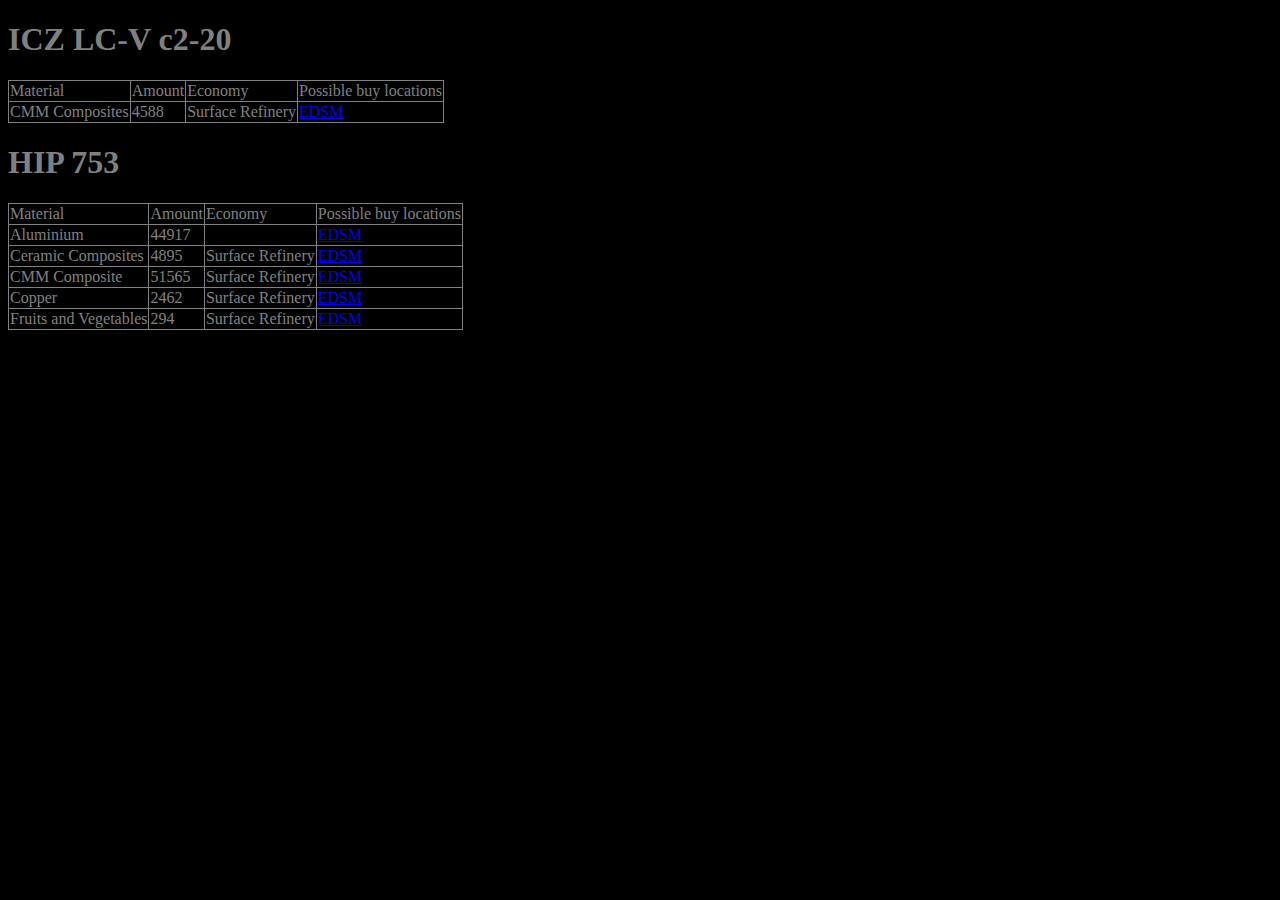
==== index.html @ 98dfaec8 "Create index.html" ====
<!DOCTYPE html>
<html lang="en">
<head>
    <meta charset="UTF-8">
    <meta name="viewport" content="width=device-width, initial-scale=1.0">
    <meta http-equiv="refresh" content="30">
    <title>Remaining demand</title>
    <style>
        table, th, td {
            border: 1px solid;
        }
        table {
            border-collapse: collapse;
        }
	html {
		background-color: black;
	}
	td, h1 {
		color: gray;
	}
    </style>
</head>
<body>
    <h1>ICZ LC-V c2-20</h1>
    <table>
        <thead>
            <tr>
                <td>
                    Material
                </td>
                <td>
                    Amount
                </td>
                <td>
                    Economy
                </td>
		<td>
		    Possible buy locations
		</td>
            </tr>
        </thead>
        <tbody>
            <tr>
                <td>CMM Composites</td>
                <td>4588</td>
                <td>Surface Refinery</td>
		<td><a href="https://www.edsm.net/en/search/stations/index/buyCommodity/508/cmdrPosition/ICZ+LC-V+c2-20/sortBy/distanceCMDR">EDSM</a></td>
            </tr>
        </tbody>
    </table>
    <h1>HIP 753</h1>
    <table>
        <thead>
            <tr>
                <td>
                    Material
                </td>
                <td>
                    Amount
                </td>
                <td>
                    Economy
                </td>
		<td>
		    Possible buy locations
		</td>
            </tr>
        </thead>
        <tbody>
            <tr>
                <td>Aluminium</td>
                <td>44917</td>
                <td></td>
		<td><a href="https://www.edsm.net/en/search/stations/index/buyCommodity/508/cmdrPosition/ICZ+LC-V+c2-20/sortBy/distanceCMDR">EDSM</a></td>
            </tr>
            <tr>
                <td>Ceramic Composites</td>
                <td>4895</td>
                <td>Surface Refinery</td>
		<td><a href="https://www.edsm.net/en/search/stations/index/buyCommodity/508/cmdrPosition/ICZ+LC-V+c2-20/sortBy/distanceCMDR">EDSM</a></td>
            </tr>
            <tr>
                <td>CMM Composite</td>
                <td>51565</td>
                <td>Surface Refinery</td>
		<td><a href="https://www.edsm.net/en/search/stations/index/buyCommodity/508/cmdrPosition/ICZ+LC-V+c2-20/sortBy/distanceCMDR">EDSM</a></td>
            </tr>
            <tr>
                <td>Copper</td>
                <td>2462</td>
                <td>Surface Refinery</td>
		<td><a href="https://www.edsm.net/en/search/stations/index/buyCommodity/508/cmdrPosition/ICZ+LC-V+c2-20/sortBy/distanceCMDR">EDSM</a></td>
            </tr>
            <tr>
                <td>Fruits and Vegetables</td>
                <td>294</td>
                <td>Surface Refinery</td>
		<td><a href="https://www.edsm.net/en/search/stations/index/buyCommodity/508/cmdrPosition/ICZ+LC-V+c2-20/sortBy/distanceCMDR">EDSM</a></td>
            </tr>
        </tbody>
    </table>
</body>
</html>
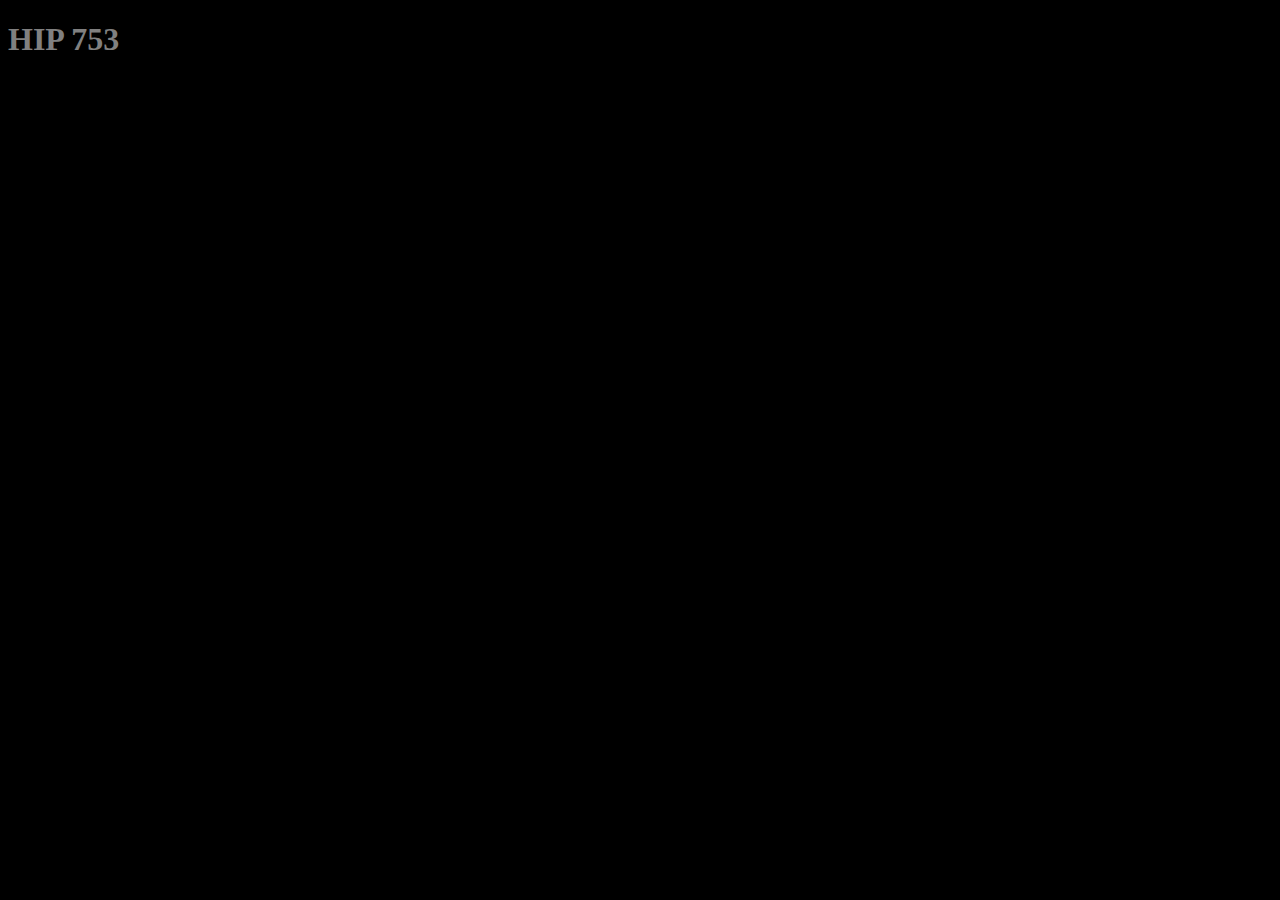
==== commit ca48038d: "Update index.html" ====
--- a/index.html
+++ b/index.html
@@ -21,83 +21,6 @@
     </style>
 </head>
 <body>
-    <h1>ICZ LC-V c2-20</h1>
-    <table>
-        <thead>
-            <tr>
-                <td>
-                    Material
-                </td>
-                <td>
-                    Amount
-                </td>
-                <td>
-                    Economy
-                </td>
-		<td>
-		    Possible buy locations
-		</td>
-            </tr>
-        </thead>
-        <tbody>
-            <tr>
-                <td>CMM Composites</td>
-                <td>4588</td>
-                <td>Surface Refinery</td>
-		<td><a href="https://www.edsm.net/en/search/stations/index/buyCommodity/508/cmdrPosition/ICZ+LC-V+c2-20/sortBy/distanceCMDR">EDSM</a></td>
-            </tr>
-        </tbody>
-    </table>
-    <h1>HIP 753</h1>
-    <table>
-        <thead>
-            <tr>
-                <td>
-                    Material
-                </td>
-                <td>
-                    Amount
-                </td>
-                <td>
-                    Economy
-                </td>
-		<td>
-		    Possible buy locations
-		</td>
-            </tr>
-        </thead>
-        <tbody>
-            <tr>
-                <td>Aluminium</td>
-                <td>44917</td>
-                <td></td>
-		<td><a href="https://www.edsm.net/en/search/stations/index/buyCommodity/508/cmdrPosition/ICZ+LC-V+c2-20/sortBy/distanceCMDR">EDSM</a></td>
-            </tr>
-            <tr>
-                <td>Ceramic Composites</td>
-                <td>4895</td>
-                <td>Surface Refinery</td>
-		<td><a href="https://www.edsm.net/en/search/stations/index/buyCommodity/508/cmdrPosition/ICZ+LC-V+c2-20/sortBy/distanceCMDR">EDSM</a></td>
-            </tr>
-            <tr>
-                <td>CMM Composite</td>
-                <td>51565</td>
-                <td>Surface Refinery</td>
-		<td><a href="https://www.edsm.net/en/search/stations/index/buyCommodity/508/cmdrPosition/ICZ+LC-V+c2-20/sortBy/distanceCMDR">EDSM</a></td>
-            </tr>
-            <tr>
-                <td>Copper</td>
-                <td>2462</td>
-                <td>Surface Refinery</td>
-		<td><a href="https://www.edsm.net/en/search/stations/index/buyCommodity/508/cmdrPosition/ICZ+LC-V+c2-20/sortBy/distanceCMDR">EDSM</a></td>
-            </tr>
-            <tr>
-                <td>Fruits and Vegetables</td>
-                <td>294</td>
-                <td>Surface Refinery</td>
-		<td><a href="https://www.edsm.net/en/search/stations/index/buyCommodity/508/cmdrPosition/ICZ+LC-V+c2-20/sortBy/distanceCMDR">EDSM</a></td>
-            </tr>
-        </tbody>
-    </table>
+	<script src="./edits.js"></script>
 </body>
 </html>
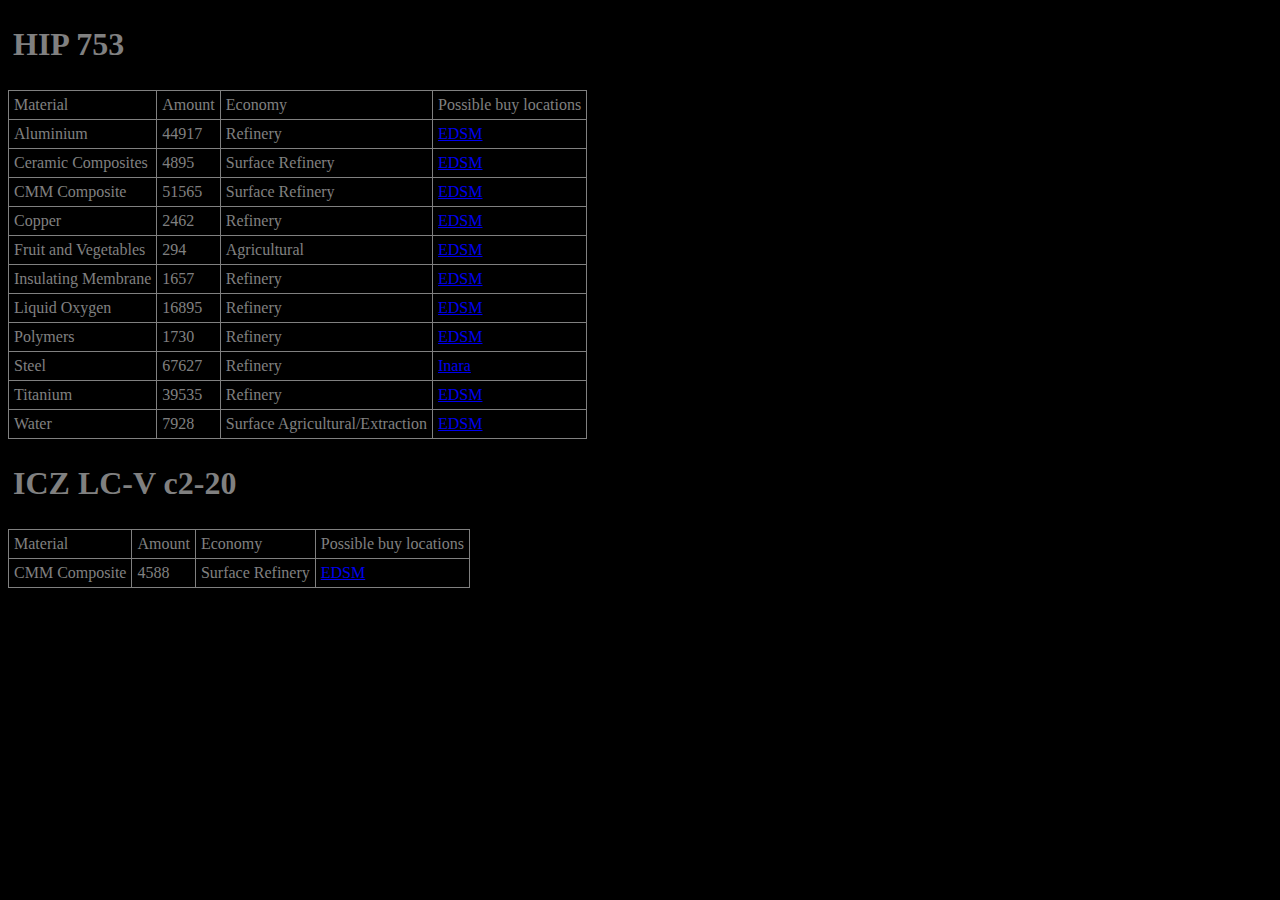
==== commit 48c23ae9: "Update index.html" ====
--- a/index.html
+++ b/index.html
@@ -17,6 +17,7 @@
 	}
 	td, h1 {
 		color: gray;
+		padding: 5px;
 	}
     </style>
 </head>
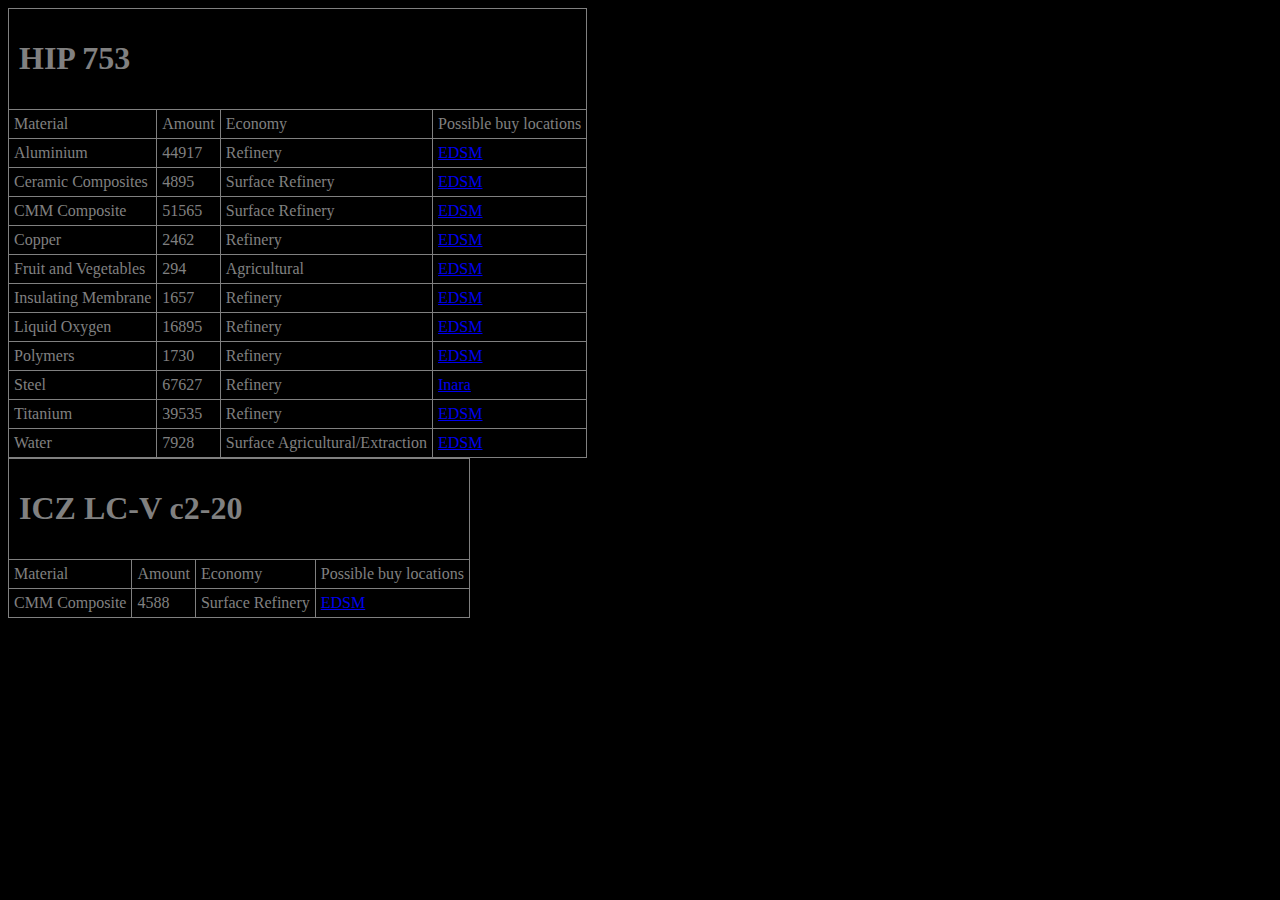
==== commit 6e339b6e: "Update index.html" ====
--- a/index.html
+++ b/index.html
@@ -6,7 +6,7 @@
     <meta http-equiv="refresh" content="30">
     <title>Remaining demand</title>
     <style>
-        table, th, td {
+        .bordered table, th, td {
             border: 1px solid;
         }
         table {
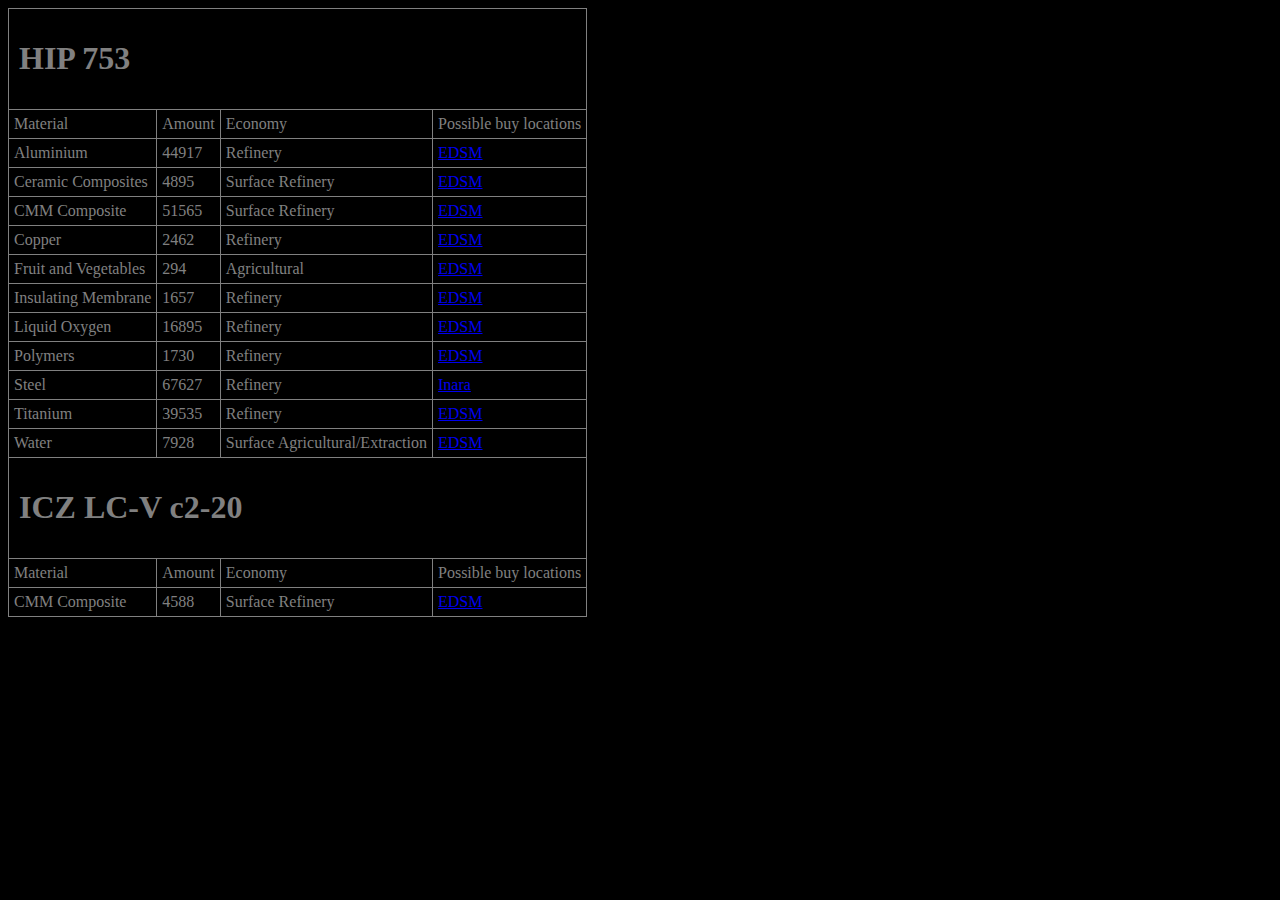
==== commit 0689e673: "Update index.html" ====
--- a/index.html
+++ b/index.html
@@ -6,7 +6,7 @@
     <meta http-equiv="refresh" content="30">
     <title>Remaining demand</title>
     <style>
-        .bordered table, th, td {
+        table, th, td {
             border: 1px solid;
         }
         table {
@@ -19,6 +19,9 @@
 		color: gray;
 		padding: 5px;
 	}
+	.unbordered {
+		border: 0px;
+	}
     </style>
 </head>
 <body>
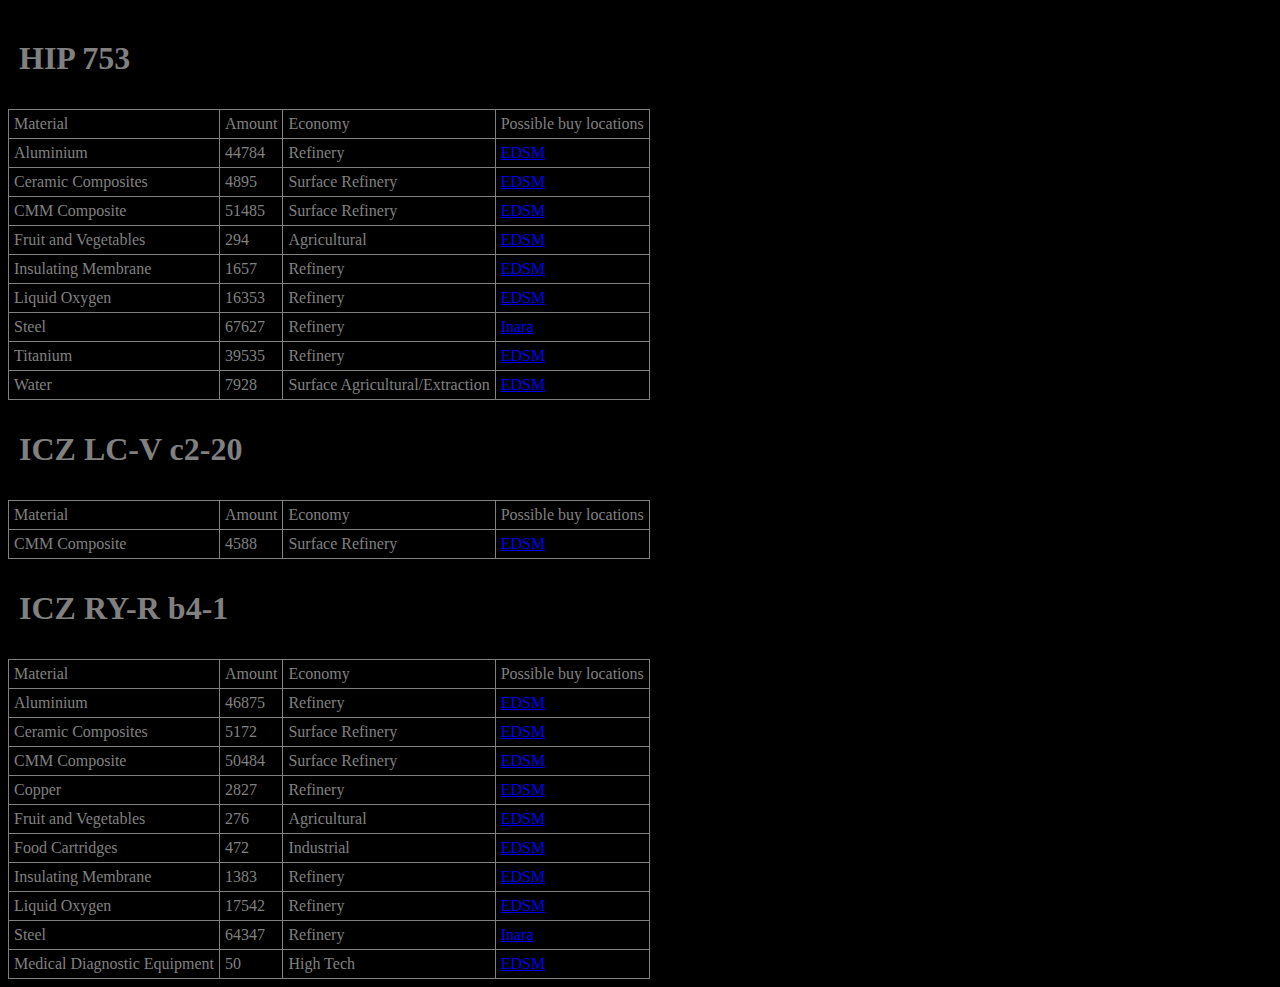
==== commit e4e31687: "Update index.html" ====
--- a/index.html
+++ b/index.html
@@ -26,5 +26,9 @@
 </head>
 <body>
 	<script src="./edits.js"></script>
+	<div style="width:100%; background-color:gray">
+		<div style="width:30%; background-color:red">
+		</div>
+	</div>
 </body>
 </html>
